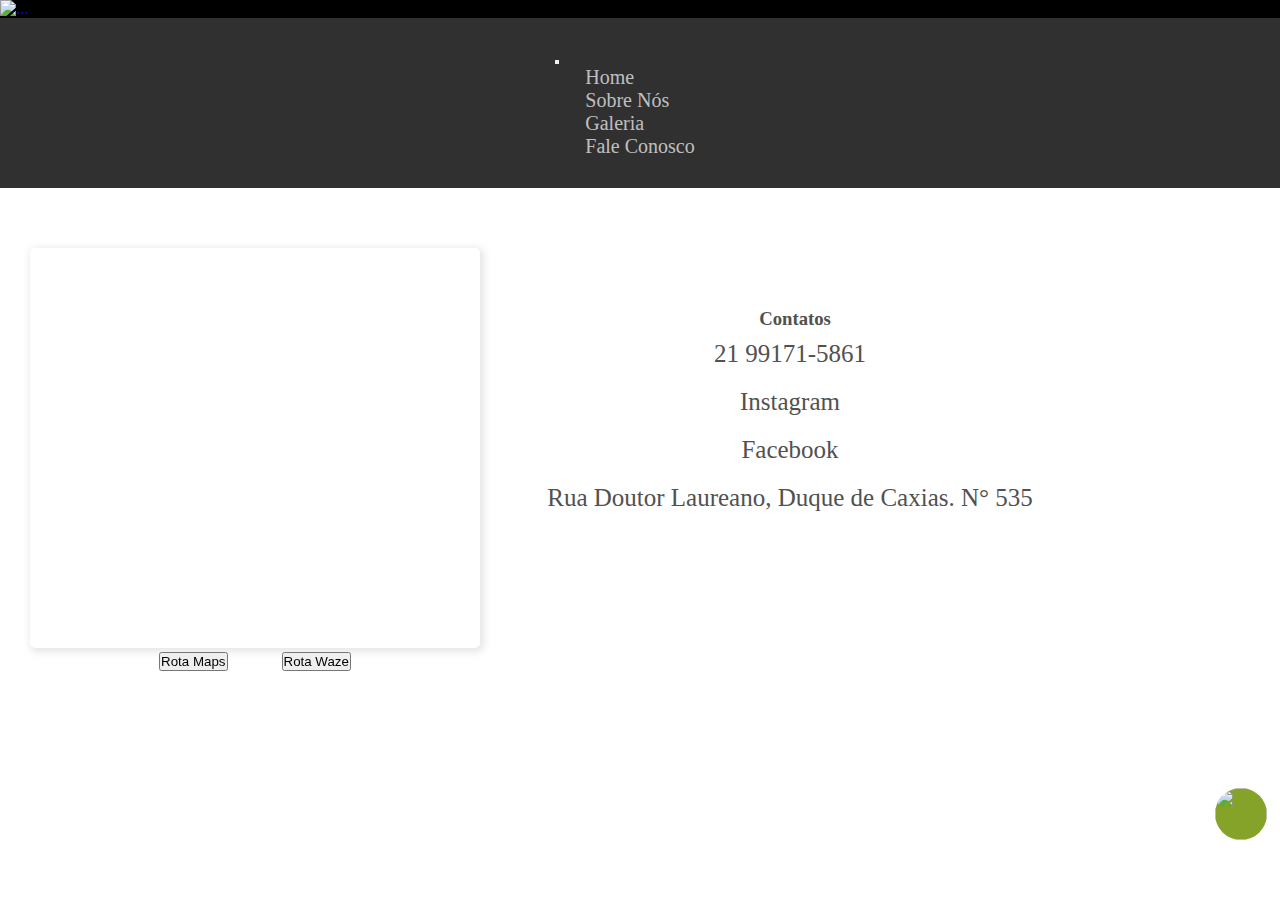
==== fale-conosco.html @ fd6b12cf "finishingProject" ====
<!DOCTYPE html>
<html lang="en">

<head>
  <link href="https://cdn.jsdelivr.net/npm/bootstrap@5.3.1/dist/css/bootstrap.min.css" rel="stylesheet"
    integrity="sha384-4bw+/aepP/YC94hEpVNVgiZdgIC5+VKNBQNGCHeKRQN+PtmoHDEXuppvnDJzQIu9" crossorigin="anonymous">
  <link rel="stylesheet" type="text/css" href="css/normalize.css">
  <link rel="stylesheet" type="text/css" href="css/style.css">
  <meta name="viewport" content="width=device-width, initial-scale=1">
  <meta charset="UTF-8">
  <title>Magana &#8211; Salão de Festas em Duque de Caxias</title>
</head>

<body>

  <div class="" id="content">

    <!--start logo-->
    <div id="logo" class="container-fluid" style="background-color: #000000; align-items: center;">
      <a href="index.html"><img id="start-logo" src="images/aaaadd.jpg" class="img-fluid rounded mx-auto d-block"
          alt="..." style="align-items: center;"></a>
    </div><!--end logo-->

    <!--navbar-->
    <div id="navbar-index">
      <nav id="navbar-index" class="navbar navbar-expand-lg" data-bs-theme="dark">
        <div class="container justify-content-center">
          <button class="navbar-toggler" type="button" data-bs-toggle="collapse"
            data-bs-target="#navbarSupportedContent" aria-controls="navbarSupportedContent" aria-expanded="false"
            aria-label="Toggle navigation">
            <span class="navbar-toggler-icon"></span>
          </button>
          <div class="collapse navbar-collapse text-center" id="navbarSupportedContent">

            <ul class="navbar-nav mb-2 mb-lg-0">
              <li class="nav-item">
                <a class="nav-link active" aria-current="page" href="index.html">Home</a>
              </li>
              <li class="nav-item">
                <a class="nav-link active" aria-current="page" href="sobre-nos.html">Sobre Nós</a>
              </li>
              <li class="nav-item">
                <a class="nav-link active" aria-current="page" href="galeria.html">Galeria</a>
              </li>
              <li class="nav-item">
                <a class="nav-link" href="fale-conosco.html">Fale Conosco</a>
              </li>
            </ul>
          </div>
        </div>
      </nav>
    </div>




    <div style="height: auto; width: 100%;">

      <div id="div-map" class="" style="text-align: center; margin-left: auto; margin-right: auto; height: auto;" >
        <iframe class="ratio" id="index-map"
          src="https://www.google.com/maps/embed?pb=!1m18!1m12!1m3!1d3678.869346764137!2d-43.30180508509967!3d-22.77022948508144!2m3!1f0!2f0!3f0!3m2!1i1024!2i768!4f13.1!3m3!1m2!1s0x997b960f4d1bad%3A0x59da4e6b6318f679!2sMagana%20Festas!5e0!3m2!1sen!2sbr!4v1679961446842!5m2!1sen!2sbr"
          width="450px" height="400" style="border:0;" allowfullscreen="" loading="lazy"
          referrerpolicy="no-referrer-when-downgrade"></iframe>
          <a style="padding: 50px;" target="_blank" href="https://maps.app.goo.gl/iW1qzPCPdrvCdFUG8"> <button type="button" class="btn btn-primary btn-lg">Rota
            Maps</button></a>
        <a target="_blank"
          href="https://ul.waze.com/ul?place=ChIJrRtND5Z7mQARefYYY2tO2lk&ll=-22.77022950%2C-43.29961640&navigate=yes&utm_campaign=default&utm_source=waze_website&utm_medium=lm_share_location">
          <button type="button" class="btn btn-primary btn-lg">Rota Waze</button></a>
      </div>

 


        <div id="nav-contatos" class=""  >
          <h3 class="">Contatos</h3>
          <ul class="">
            <li class="nav-item">
               <a target="_blank" href="https://wa.me/5521991715861" id="home"> 21 99171-5861 </a>
            </li>
            <li class="nav-item">
              <a target="_blank" href="https://www.instagram.com/maganafestas/" id="sobre-nos">  Instagram </a>
            </li>
            <li class="nav-item">
               <a target="_blank" href="https://www.facebook.com/MaganaFestas" id="galeria"> Facebook  </a>
            </li>
            <li class="nav-item">
              <a target="" href="" id=""> Rua Doutor Laureano, Duque de Caxias. N° 535  </a>
           </li>
         </ul>
        </div>

    </div>







    <!--whats btn-->
    <a href="https://wa.me/5521991715861" target="_blank"><img src="images/kMW2hZ4Urty7.png"
        class="whats-fixed-icon"></a>



    <script src="https://cdn.jsdelivr.net/npm/bootstrap@5.3.1/dist/js/bootstrap.bundle.min.js"
      integrity="sha384-HwwvtgBNo3bZJJLYd8oVXjrBZt8cqVSpeBNS5n7C8IVInixGAoxmnlMuBnhbgrkm"
      crossorigin="anonymous"></script>

  </div><!--content-->
</body>

</html>
---- css/style.css ----
* {
	margin:0;
	padding:0;

}

a{
    text-decoration: none;
}

ul {
	margin: 0;
	padding: 0;
	list-style: none;
}

body, html{
	font-family: 'Cardo', Georgia, "Times New Roman", serif;
   width: auto;
   height: auto;
}

.whats-fixed-icon{
   background-color: rgb(134, 163, 41);
   color: rgb(255, 255, 255);
   width: 52px;
   height: 52px;
   float: right;
   border-radius: 50%;
   margin-right: 1%;
   margin-bottom: 60px;
   object-fit: cover;
   position: fixed;
   bottom: 0;
   right: 0;
}

/** navbar **/
#navbar-index  {
   background-color: #303030;
   padding: 15px;    
   display: flex;
  flex-direction: column;
  justify-content: center;
  align-items: center;
}

#navbar-index ul li{
    padding: 0 20px 0;
    
}

#navbar-index  a{
     color: #ffffffb4;
     font-size: 20px;
     padding: 10px 10px 5px 10px;
    
 }

 #navbar-index a:hover{
    opacity: 0.4;
    transition: 0.3s
}


 /** carousel **/

 #carouselExampleInterval img{
   height: 400px;
 }

 /** content **/

#content{
   height: auto;
   width: 100%;
 
}

 h1{
    color:#5e5e5e;;
    font-weight: 400;
    line-height: 1.4;
    text-transform: none;
    font-style: normal;
    letter-spacing: 2px;
    font-weight: bold;
    font-size: 50px;
    text-align: center;
 }

 #content-1{
   margin-top: 20px;
 }

 #content-1 p{
    color: #5e5e5e;
    font-size: 20px;
 }

 #content-1 a{
    color: #e3bb64;
 }
 #content-1 a:hover{
    text-decoration: underline;
    opacity: 0.5;
 }

 
 #content-2{
   margin-top: 70px;
   background-color: rgb(241, 241, 242);
   width: 100%;
}

#content-2 a:hover{
   opacity: 0.9;
 }

 h2{
   color:#5e5e5e;;
   font-weight: 300;
   line-height: 1.0;
   text-transform: none;
   font-style: normal;
   letter-spacing: 2px;
   font-weight: bold;
   font-size: 40px;
}

#main-col p{
   padding: 15px;
   color: #5e5e5e;
    font-size: 20px;
}


 #col-menu img{
   border-top-left-radius: 5px;
   border-top-right-radius: 5px;
   border-bottom-left-radius: 5px;
   border-bottom-right-radius: 5px;
   box-shadow: 2px 2px 7px 2px rgba(0,0,0,0.43);
   width: auto; 
   height: auto;
   
}


@media screen and (max-width: 769px) {
   #col-menu div {
       width: auto;
       height: auto;
       padding: 0;
   }
   
 }

@media screen and (max-width: 769px) {
   #col-menu img {
       width: 650px;
       height: 250px;
   }
   
 }

 @media screen and (max-width: 991px) {
   #col-menu div {
       width: auto;
       height: auto;
       padding: 0;
   }
   
 }

 @media screen and (max-width: 991px) {
   #col-menu img {
       width: 650px;
       height: 350px;
   }
   
 }
 


 #img-paralax {
   width: auto;
   height: 350px;
   background-image: url(../images/decoracao-Realeza-Tutti-e-cia-buffet-e-eventos-1024x484.webp);
   background-size: cover;
   background-attachment:fixed;
   background-position: center;
 }




 footer{
   float: left;
   width: 100%;
   height: 500px;
   background-color: #303030;
 }

 @media screen and (max-width: 930px) {
   footer {
       height: 600px;
   }
   
   
 }

 @media screen and (max-width: 830px) {
   footer {
       height: 1000px;
   }
   
   
 }

#index-map{
   border-top-left-radius: 5px;
   border-top-right-radius: 5px;
   border-bottom-left-radius: 5px;
   border-bottom-right-radius: 5px;
   box-shadow: 2px 2px 7px 2px rgba(197, 197, 197, 0.43);
}

#div-map{
   height: auto; 
   width: 450px; 
   padding: 30px; 
   float: left;   
   margin-left: 40px;
   margin-top: 30px;
}
@media screen and (max-width: 930px) {
   #div-map {
      width: auto;
      height: auto;
      margin-left: 0;
   }
   
 }

 @media screen and (max-width: 805px) {
   #div-map {
      width: auto;
      height: auto;
      margin-left: 200px;
   
   }
   
 }

@media screen and (max-width: 470px) {
   #div-map {
      width: auto;
      height: auto;
      margin-left: 0px;
   }
   
 }

 @media screen and (max-width: 350px) {
   #div-map {
      width: auto;
      height: auto;
      margin: 0px;
   }
   
 }
 @media screen and (max-width: 280px) {
   #div-map {
      width: auto;
      height: auto;
      margin: 0px;
      padding: 0px;
   }
   
 }
 

@media screen and (max-width: 450px) {
   #index-map {
       width: 350px;
       height: 350px;
      margin-left: 0px;
   }
   
 }

 @media screen and (max-width: 400px) {
   #index-map {
       width: 280px;
       height: 350px;
       margin-left: 0px;
   }
   
 }

 @media screen and (max-width: 350px) {
   #index-map {
       width: 220px;
       height: 300px;
       margin-left: 0px;
   }
   
 }



#nav-footer{
float: left;
margin-left: 300px;
margin-top: 50px;
}
@media screen and (max-width: 470px) {
   #nav-footer {
      width: auto;
      height: auto;
      margin-left: 20px;
   }
 }


#nav-footer h3{
   color:#8c8c8c;
}
#nav-footer a{
   color:#8c8c8c;
   font-size: 17px;
}
#nav-footer a:hover{
   opacity: 0.3;
   transition: 0.2s;
}
#nav-footer li{
   padding: 10px;
}



#box-p{
   border-top-left-radius: 5px;
   border-top-right-radius: 5px;
   border-bottom-left-radius: 5px;
   border-bottom-right-radius: 5px;
   box-shadow: 2px 2px 7px 2px rgba(197, 197, 197, 0.43);
}

#div-rotas{
   background-color: aliceblue;
   float: left;
   width: 100%;
}

#nav-contatos{
   text-align: center;
   margin-left: auto; 
   margin-right: auto;
   padding-top: 120px;
   padding-right: 200px;
}
#nav-contatos h3{
   color:#515151;
}
#nav-contatos a{
   color:#515151;
   font-size: 25px;
}
#nav-contatos a:hover{
   opacity: 0.3;
   transition: 0.2s;
}
#nav-contatos li{
   padding: 10px;
}
@media screen and (max-width: 930px) {
   #nav-contatos {
      padding-right: 0;
   }
 }
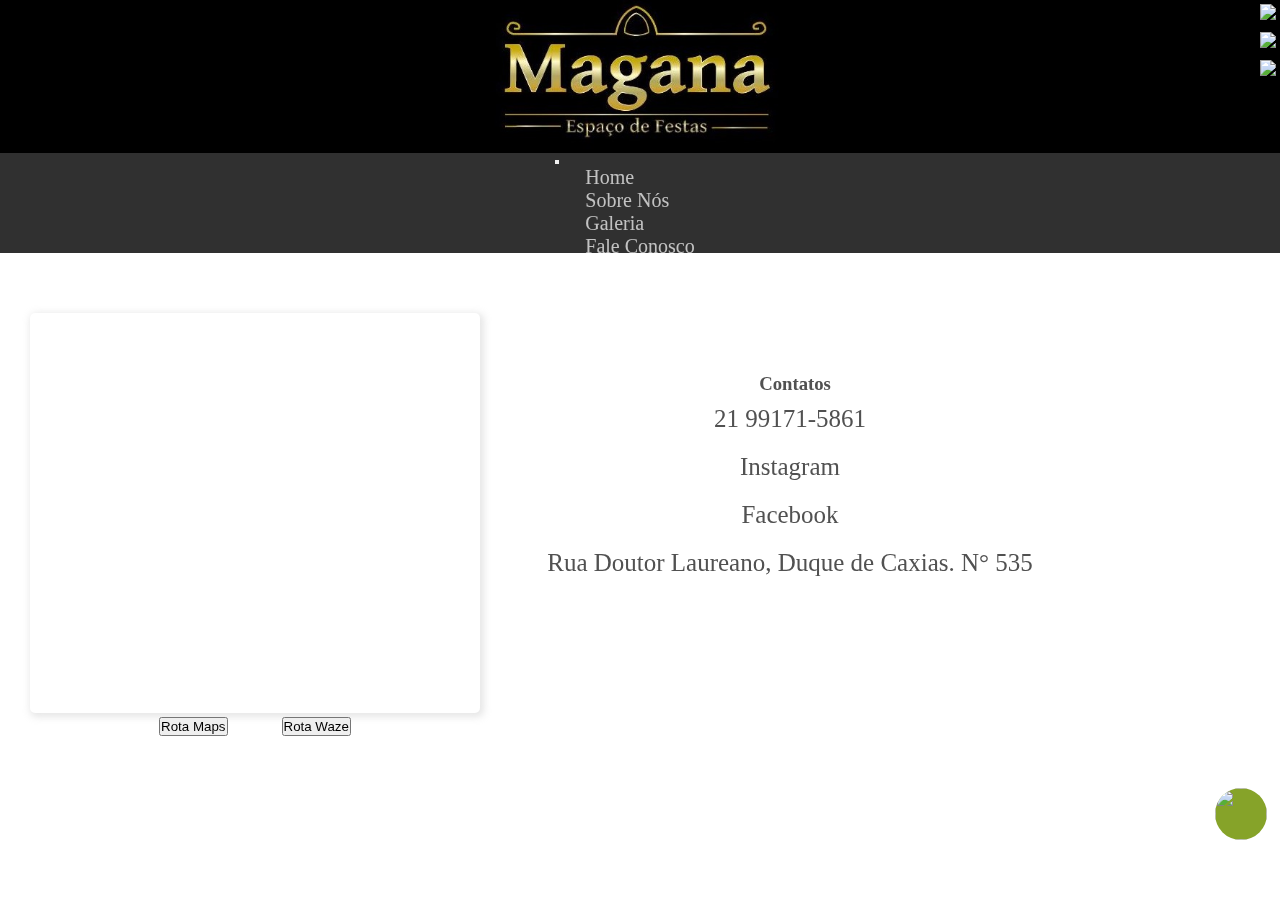
==== commit c2d3346b: "some changes" ====
--- a/fale-conosco.html
+++ b/fale-conosco.html
@@ -15,11 +15,32 @@
 
   <div class="" id="content">
 
-    <!--start logo-->
-    <div id="logo" class="container-fluid" style="background-color: #000000; align-items: center;">
-      <a href="index.html"><img id="start-logo" src="images/aaaadd.jpg" class="img-fluid rounded mx-auto d-block"
-          alt="..." style="align-items: center;"></a>
-    </div><!--end logo-->
+   <!--start logo-->
+   <div id="logo" class="" style="width: 100%; background-color: #000000;">
+      
+        
+      
+
+    <div id="div-iconestop" class="">
+      <ul id="icones-main" class="navbar">
+        <li class="nav-item">
+           <a target="_blank" href="https://www.instagram.com/maganafestas" id=""> <img src="images/icons8-instagram-24.png"> </a>
+        </li>
+        <li class="nav-item">
+          <a target="_blank" href="https://www.facebook.com/MaganaFestas" id=""> <img src="images/icons8-facebook-24.png"> </a>
+       </li>
+       <li class="nav-item">
+        <a target="_blank" href="https://wa.me/5521991715861" id=""> <img src="images/icons8-whatsapp-24 (1).png"> </a>
+     </li>
+     </ul>
+    </div>
+
+
+      <div id="div-logo">
+    <a href="index.html"><img id="start-logo" src="images/222222ss.jpg" class="img-fluid rounded mx-auto d-block"alt="..."></a>
+  </div>
+  
+  </div><!--end logo-->
 
     <!--navbar-->
     <div id="navbar-index">
@@ -56,38 +77,40 @@
 
     <div style="height: auto; width: 100%;">
 
-      <div id="div-map" class="" style="text-align: center; margin-left: auto; margin-right: auto; height: auto;" >
+      <div id="div-map" class="" style="text-align: center; margin-left: auto; margin-right: auto; height: auto;">
         <iframe class="ratio" id="index-map"
           src="https://www.google.com/maps/embed?pb=!1m18!1m12!1m3!1d3678.869346764137!2d-43.30180508509967!3d-22.77022948508144!2m3!1f0!2f0!3f0!3m2!1i1024!2i768!4f13.1!3m3!1m2!1s0x997b960f4d1bad%3A0x59da4e6b6318f679!2sMagana%20Festas!5e0!3m2!1sen!2sbr!4v1679961446842!5m2!1sen!2sbr"
           width="450px" height="400" style="border:0;" allowfullscreen="" loading="lazy"
           referrerpolicy="no-referrer-when-downgrade"></iframe>
-          <a style="padding: 50px;" target="_blank" href="https://maps.app.goo.gl/iW1qzPCPdrvCdFUG8"> <button type="button" class="btn btn-primary btn-lg">Rota
-            Maps</button></a>
+
+        <a style="padding: 50px;" target="_blank" href="https://maps.app.goo.gl/LBVuKEhRycEBFi8Z9"> <button
+            type="button" class="btn btn-primary btn-lg">Rota Maps</button></a>
+
         <a target="_blank"
           href="https://ul.waze.com/ul?place=ChIJrRtND5Z7mQARefYYY2tO2lk&ll=-22.77022950%2C-43.29961640&navigate=yes&utm_campaign=default&utm_source=waze_website&utm_medium=lm_share_location">
           <button type="button" class="btn btn-primary btn-lg">Rota Waze</button></a>
       </div>
 
- 
 
 
-        <div id="nav-contatos" class=""  >
-          <h3 class="">Contatos</h3>
-          <ul class="">
-            <li class="nav-item">
-               <a target="_blank" href="https://wa.me/5521991715861" id="home"> 21 99171-5861 </a>
-            </li>
-            <li class="nav-item">
-              <a target="_blank" href="https://www.instagram.com/maganafestas/" id="sobre-nos">  Instagram </a>
-            </li>
-            <li class="nav-item">
-               <a target="_blank" href="https://www.facebook.com/MaganaFestas" id="galeria"> Facebook  </a>
-            </li>
-            <li class="nav-item">
-              <a target="" href="" id=""> Rua Doutor Laureano, Duque de Caxias. N° 535  </a>
-           </li>
-         </ul>
-        </div>
+
+      <div id="nav-contatos" class="">
+        <h3 class="">Contatos</h3>
+        <ul class="">
+          <li class="nav-item">
+            <a target="_blank" href="https://wa.me/5521991715861" id="home"> 21 99171-5861 </a>
+          </li>
+          <li class="nav-item">
+            <a target="_blank" href="https://www.instagram.com/maganafestas/" id="sobre-nos"> Instagram </a>
+          </li>
+          <li class="nav-item">
+            <a target="_blank" href="https://www.facebook.com/MaganaFestas" id="galeria"> Facebook </a>
+          </li>
+          <li class="nav-item">
+            <a target="" href="" id=""> Rua Doutor Laureano, Duque de Caxias. N° 535 </a>
+          </li>
+        </ul>
+      </div>
 
     </div>
 
--- a/css/style.css
+++ b/css/style.css
@@ -35,6 +35,46 @@
    right: 0;
 }
 
+#logo{
+   width: 100%;
+}
+
+#start-logo{
+  width: 300px;
+}
+
+#div-logo{
+   width:350px ; 
+   text-align: center;
+    margin-left: auto; 
+    margin-right: auto; 
+    display: block;
+}
+
+@media screen and (max-width: 350px) {
+   #div-logo {
+       width: 100%;
+       height: auto;
+       display: flex;
+   }
+   
+ }
+
+#icones-main{
+   height: auto;
+   float: right;
+   width: auto;
+
+
+}
+#icones-main li{
+padding: 4px;
+}
+#icones-main li a:hover{
+   opacity: 0.4;
+   transition: 0.3s
+}
+
 /** navbar **/
 #navbar-index  {
    background-color: #303030;
@@ -43,6 +83,8 @@
   flex-direction: column;
   justify-content: center;
   align-items: center;
+  align-items: center;
+  height: 70px;
 }
 
 #navbar-index ul li{
@@ -382,6 +424,8 @@
    }
  }
 
-
-
-
+#box-p{
+   font-size: 20px;
+   color:#111111;
+}
+
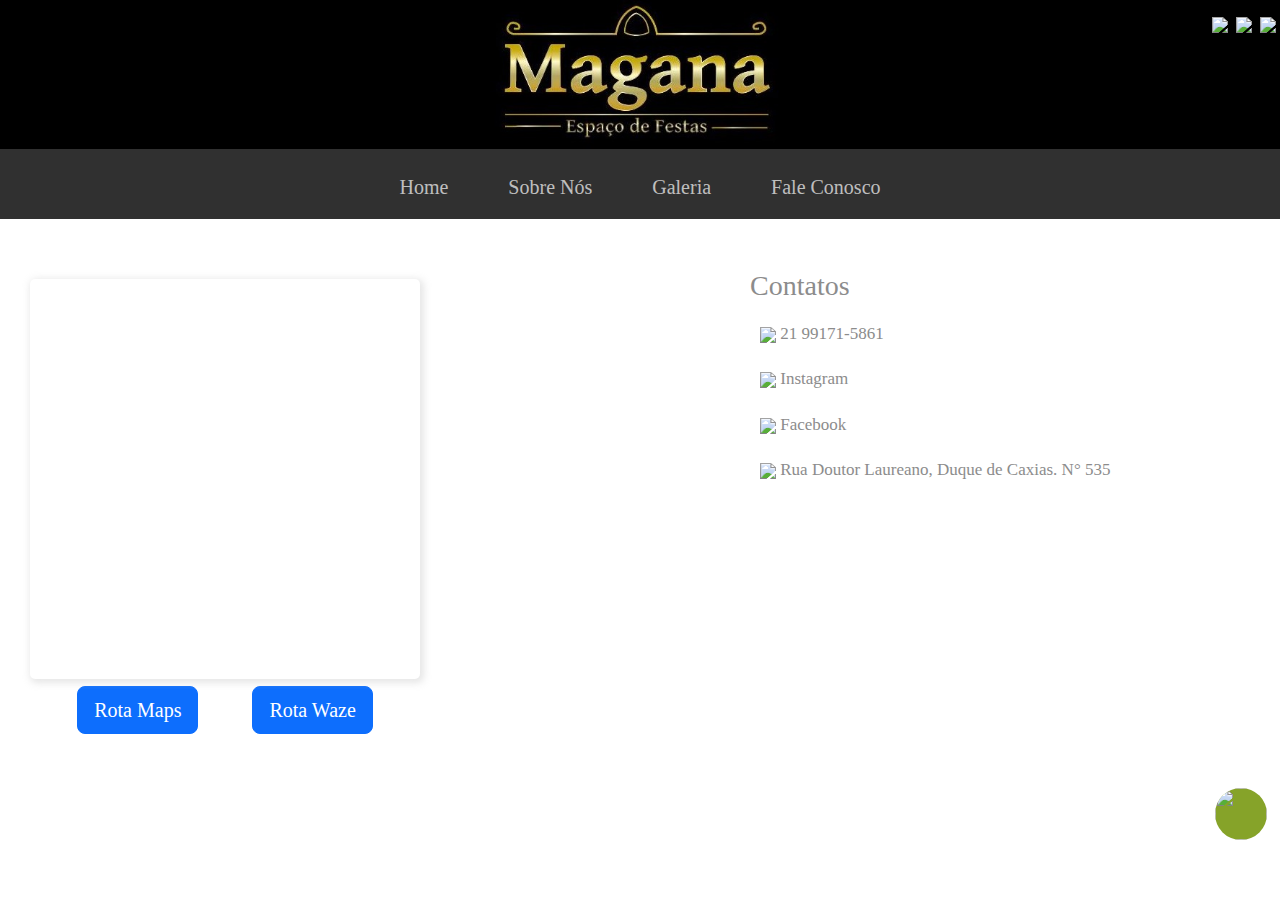
==== commit c5c6a2d6: "fix" ====
--- a/fale-conosco.html
+++ b/fale-conosco.html
@@ -2,8 +2,7 @@
 <html lang="en">
 
 <head>
-  <link href="https://cdn.jsdelivr.net/npm/bootstrap@5.3.1/dist/css/bootstrap.min.css" rel="stylesheet"
-    integrity="sha384-4bw+/aepP/YC94hEpVNVgiZdgIC5+VKNBQNGCHeKRQN+PtmoHDEXuppvnDJzQIu9" crossorigin="anonymous">
+  <link rel="stylesheet" type="text/css" href="css/bootstrap.css">
   <link rel="stylesheet" type="text/css" href="css/normalize.css">
   <link rel="stylesheet" type="text/css" href="css/style.css">
   <meta name="viewport" content="width=device-width, initial-scale=1">
@@ -93,24 +92,27 @@
 
 
 
-
-      <div id="nav-contatos" class="">
+      <div id="nav-footer" class="" >
         <h3 class="">Contatos</h3>
         <ul class="">
           <li class="nav-item">
-            <a target="_blank" href="https://wa.me/5521991715861" id="home"> 21 99171-5861 </a>
+             <a target="_blank" href="https://wa.me/5521991715861" id="home"><img src="images/icons8-whatsapp-24 (1).png">   21 99171-5861 </a>
           </li>
           <li class="nav-item">
-            <a target="_blank" href="https://www.instagram.com/maganafestas/" id="sobre-nos"> Instagram </a>
+            <a target="_blank" href="https://www.instagram.com/maganafestas/" id="sobre-nos"> <img src="images/icons8-instagram-24.png">  Instagram </a>
           </li>
           <li class="nav-item">
-            <a target="_blank" href="https://www.facebook.com/MaganaFestas" id="galeria"> Facebook </a>
+             <a target="_blank" href="https://www.facebook.com/MaganaFestas" id="galeria"> <img src="images/icons8-facebook-24.png"> Facebook  </a>
           </li>
           <li class="nav-item">
-            <a target="" href="" id=""> Rua Doutor Laureano, Duque de Caxias. N° 535 </a>
+            <a target="" href="" id=""><img src="images/icons8-perímetro-virtual-24.png">  Rua Doutor Laureano, Duque de Caxias. N° 535 </a>
           </li>
-        </ul>
+       </ul>
       </div>
+
+
+
+      
 
     </div>
 
@@ -126,9 +128,7 @@
 
 
 
-    <script src="https://cdn.jsdelivr.net/npm/bootstrap@5.3.1/dist/js/bootstrap.bundle.min.js"
-      integrity="sha384-HwwvtgBNo3bZJJLYd8oVXjrBZt8cqVSpeBNS5n7C8IVInixGAoxmnlMuBnhbgrkm"
-      crossorigin="anonymous"></script>
+        <script src="js/bootstrap.bundle.js"></script>
 
   </div><!--content-->
 </body>
